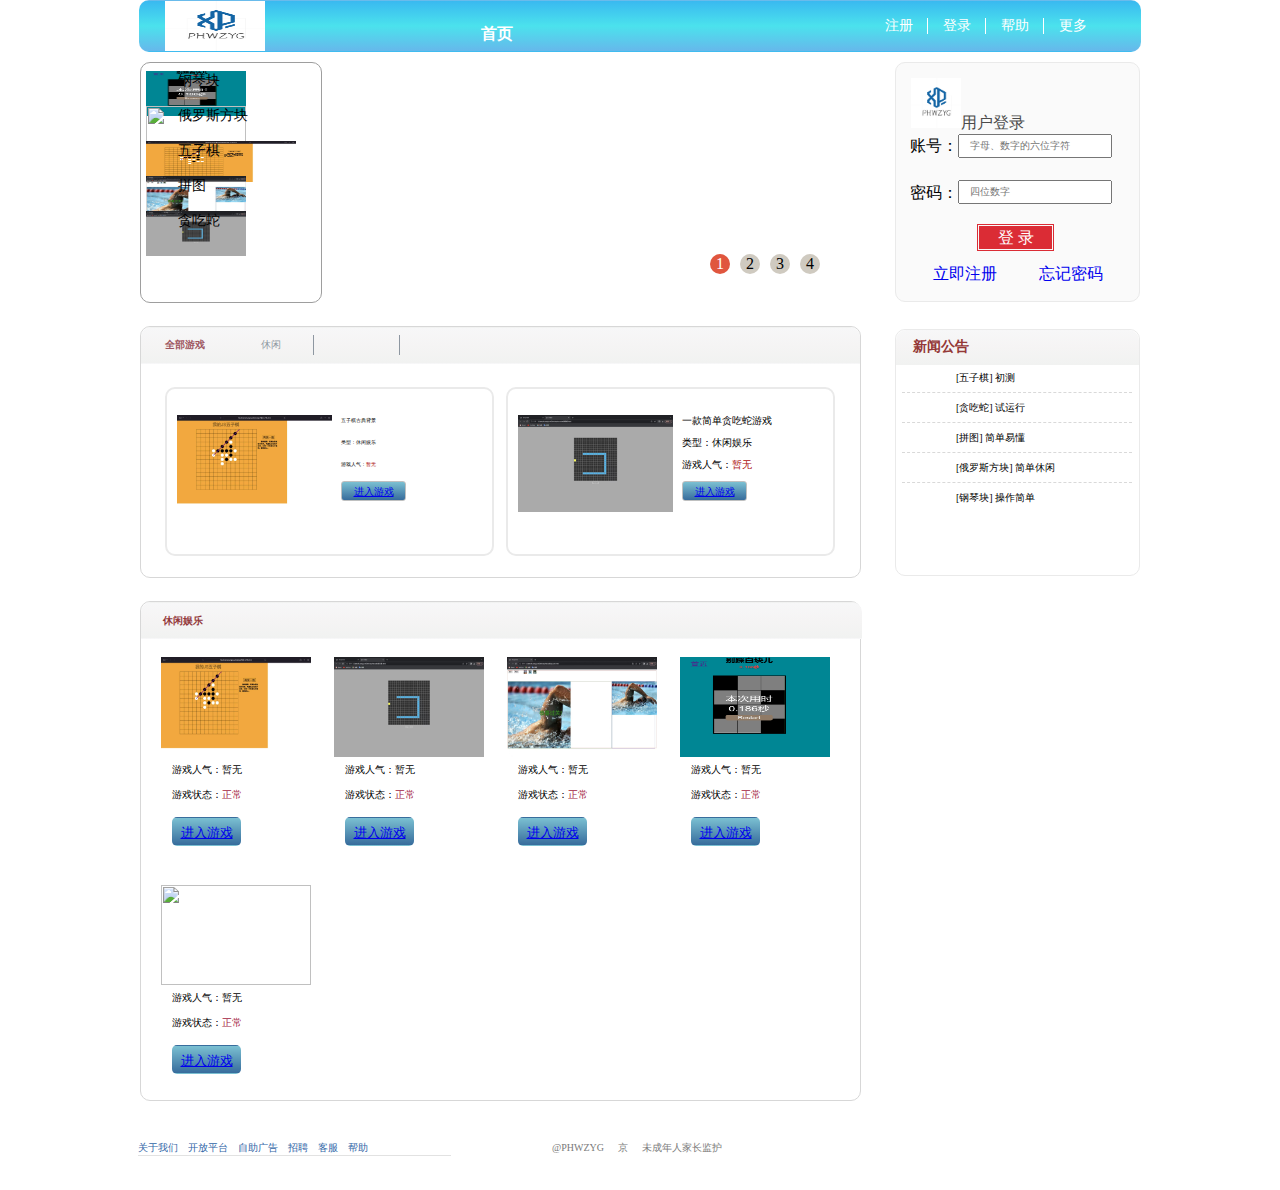
==== index.html @ 8ec3bb45 "原件" ====
<!DOCTYPE html>
<html lang="en">

<head>
    <meta charset="UTF-8">
    <meta name="viewport" content="width=device-width, initial-scale=1.0">
    <title>Document</title>
    <link rel="stylesheet" href="css/ssheji.css">
</head>

<body>
    <!-- 顶部板块 -->
    <header>
        <div class="pho"><img src="images/PHWZYG.jpg" style="width: 100px;height: 50px;"></div>
        <div class="header_text" onclick="refreshPage()">首页</div>
        <script>
            function refreshPage() {
                location.reload();
            }
        </script>
        <div class="header_nav">
            <ul class="navs">
                <li><a href="#">注册</a></li>
                <li>登录</li>
                <li>帮助</li>
                <li class="lastnav">更多</li>
            </ul>
        </div>
    </header>
    <!-- 内容版块 -->
    <article>
        <div class="rightbox">
            <ul class="uls">
                <a href="paino.html">
                    <li class="first">
                        <img src="images/index/paino.jpg" style="width: 100px;height: 45px;" class="icon"><span>钢琴块</span>
                    </li>
                <a href="俄罗斯方块.html">
                    <li>
                        <img src="images/index/eluo.png" style="width: 100px;height: 45px;" class="icon"><span>俄罗斯方块</span>
                    </li>
                </a>
                <a href="wuziqi.html">
                    <li>
                        <img src="images/index/wuziqi.jpg" style="width: 150px;height: 45px;" class="icon"><span>五子棋</span>
                    </li>
                </a>
                <a href="puzzle.html">
                    <li>
                        <img src="images/index/puzzle.jpg" style="width: 100px;height: 45px;" class="icon"><span>拼图</span>
                    </li>
                </a>
                <a href="snack.html">
                    <li>
                        <img src="images/index/snack.jpg" style="width: 100px;height: 45px;" class="icon"><span>贪吃蛇</span>
                    </li>
                </a>
            </ul>
        </div>
        <!-- 中间背景 -->
        <div class="middlebox">
            <div class="middlebg">
                <ul class="pointer">
                    <li class="firstchild">1</li>
                    <li>2</li>
                    <li>3</li>
                    <li>4</li>
                </ul>
            </div>
        </div>

        <!-- 右侧登录图 -->
        <div class="inputs">
            <h4><img src="images/PHWZYG.jpg" style="width: 50px;height: 50px;">用户登录</h4>
            <div class="entry">
                <div class="entryname">
                    账号：
                </div>
                <div class="entrykuang">
                    <input type="text" placeholder="字母、数字的六位字符">
                </div>
            </div>
            <div class="psw">
                <div class="entrypsw">
                    密码：
                </div>
                <div class="pswkuang">
                    <input type="password" placeholder="四位数字">
                </div>
            </div>

            <div class="buttons">
                <div class="buttonbg">
                    登 录
                </div>
            </div>

            <div class="entrybottom">
                <span class="lijizhece"><a href="#">立即注册</a></span>
                <span class="wangjimima"><a href="#">忘记密码</a></span>
            </div>
        </div>

        <!-- 全部游戏界面 -->
        <div class="allgame">
            <div class="gametitle">
                <ul>
                    <li><a href="#">全部游戏</a></li>
                    <li>休闲</li>
                    <li></li>
                    <li></li>
                </ul>
            </div>
        </div>
        <!-- 游戏介绍模块 -->
        <div class="introdution1">
            <img src="images/index/wuziqi.jpg" class="photo1">
            <div class="introdutiontext">
                <p>五子棋古典背景<br>
                    类型：休闲娱乐<br>
                    游戏人气：<span>暂无</span></p>
                <button class="button2"><a href="wuziqi.html">进入游戏</a></button>
            </div>
        </div>
        <div class="introdution2">
            <img src="images/index/snack.jpg">
            <div class="introdution2text">
                <p>
                    一款简单贪吃蛇游戏<br>
                    类型：休闲娱乐<br>
                    游戏人气：<span>暂无</span><br>
                </p>
                <button class="button4"><a href="snack.html">进入游戏</a></button>
            </div>
        </div>
        <!-- 新闻公告 -->
        <div class="news">
            <div class="newstitle">
                <p>新闻公告</p>
                <div class="newstext">
                    <ul>
                        <li><a href="wuziqi.html">[五子棋] 初测</a></li>
                        <li><a href="snack.html">[贪吃蛇] 试运行</a></li>
                        <li><a href="puzzle.html">[拼图] 简单易懂</a></li>
                        <li><a href="俄罗斯方块.html">[俄罗斯方块] 简单休闲</a></li>
                        <li><a href="paino.html">[钢琴块] 操作简单</a></li>
                    </ul>
                </div>
            </div>
        </div>
        <!-- 休闲娱乐板块 -->
        <div class="rollplay">
            <div class="rolltitle">
                <div class="rolltitletext">
                    休闲娱乐
            </div>
            <div class="rollplaymiddle">
                <ul>
                    <li>
                        <!-- 五子棋 -->
                        <div class="rollplaypho">
                            <img src="images/index/wuziqi.jpg">
                        </div>
                        <div class="rollplaytext">
                            <p>
                                游戏人气：暂无<br>
                                游戏状态：<span>正常</span><br>
                                <button class="rollbutton2"><a href="wuziqi.html">进入游戏</a></button>
                            </p>
                        </div>
                    </li>
                    <li>
                        <!-- 贪吃蛇 -->
                        <div class="rollplaypho">
                            <img src="images/index/snack.jpg">
                        </div>
                        <div class="rollplaytext">
                            <p>
                                游戏人气：暂无<br>
                                游戏状态：<span>正常</span><br>
                                <button class="rollbutton2"><a href="snack.html">进入游戏</a></button>
                            </p>
                        </div>
                    </li>
                    <li>
                        <!-- 拼图 -->
                        <div class="rollplaypho">
                            <img src="images/index/puzzle.jpg">
                        </div>
                        <div class="rollplaytext">
                            <p>
                                游戏人气：暂无<br>
                                游戏状态：<span>正常</span><br>
                                <button class="rollbutton2"><a href="puzzle.html">进入游戏</a></button>
                            </p>
                        </div>
                    </li>
                    <li>
                        <!-- 钢琴块 -->
                        <div class="rollplaypho">
                            <img src="images/index/paino.jpg">
                        </div>
                        <div class="rollplaytext">
                            <p>
                                游戏人气：暂无<br>
                                游戏状态：<span>正常</span><br>
                                <button class="rollbutton2"><a href="paino.html">进入游戏</a></button>
                            </p>
                        </div>
                    </li>
                    <li>
                        <!-- 俄罗斯方块 -->
                        <div class="rollplaypho">
                            <img src="images/index/eluo.png">
                        </div>
                        <div class="rollplaytext">
                            <p>
                                游戏人气：暂无<br>
                                游戏状态：<span>正常</span><br>
                                <button class="rollbutton2"><a href="俄罗斯方块.html">进入游戏</a></button>
                            </p>
                        </div>
                    </li>
                </ul>
            </div>
        </div>
        <div class="footers">
            <div class="guanyuwomen">
                <ul>
                    <li>关于我们</li>
                    <li>开放平台</li>
                    <li>自助广告</li>
                    <li>招聘</li>
                    <li>客服</li>
                    <li>帮助</li>
                </ul>
            </div>
            <div class="wangyezhushi">
                <ul>
                    <li>@PHWZYG</li>
                    <li>京</li>
                    <li>未成年人家长监护</li>
                </ul>
            </div>
        </div>
    </article>
</body>

</html>
---- css/ssheji.css ----
* {
    padding: 0;
    margin: 0;
}

li {
    list-style: none;

}

header a {
    text-decoration: none;
    color: #ffffff;
}

a:hover {
    color: blue;
}

/* 头部部分 */
header {
    position: relative;
    width: 1000px;
    height: 50px;
    border: 1px solid rgba(255, 255, 255, 0.03);
    margin: 0 auto;
    background:
        linear-gradient(to bottom, rgb(57, 185, 240), rgb(75, 226, 237), rgb(102, 184, 235));
    border-radius: 10px;
}

/* 头部图片 */
header .pho {
    position: absolute;
    width: 247px;
    height: 45px;
    left: 25px;
    top: 0;
}

/* 头部首页文字 */
header .header_text {
    display: inline-block;
    /* border: 1px solid black; */
    text-align: center;
    line-height: 47px;
    font-weight: 700;
    color: #ffffff;
    width: 121px;
    height: 43px;
    margin-left: 296px;
    margin-top: 9px;
    vertical-align: bottom;
    position: relative;
}

/*首页点击效果 */
header .header_text:hover {
    background-color: #fff;
    color: red;
    font-weight: 400;
}

/* 头部导航栏 */
.header_nav {
    width: 250px;
    height: 18px;
    line-height: 18px;
    float: right;
    margin-top: 17px;
    margin-right: 20px;
}

/* 头部导航栏文字 */
.navs li {
    width: 57px;
    height: 16px;
    float: left;
    /* padding-left: 12px; */
    color: #ffffff;
    font-size: 14px;
    text-align: center;
    line-height: 16px;

}

/* 头部导航栏竖线 */
.navs li {
    border-right: 1px solid #ffffff;
}

/* 最后一个竖线隐藏 */
.header_nav .lastnav {
    border-right: 1px solid transparent;
}

/* 内容板块 */
article {
    position: relative;
    margin-top: 20px;
    /* border: 1px solid black; */
    width: 1000px;
    height: 260px;
    border-radius: 10px;
    margin: 10px auto;
}

/* 左边选框 */
.rightbox {
    width: 180px;
    height: 239px;
    border: 1px solid rgb(158, 158, 158);
    border-radius: 10px;
    /* border: 1px solid red; */
}

article .rightbox ul a {
    color: black;
}

/* 右侧边栏li得设置 */
article .rightbox ul li {
    position: relative;
    width: 180px;
    height: 35px;
    /* border: 1px solid blue; */
    background-image: url("cover.jpg");
    background-repeat: no-repeat;
    background-position: center;
    background-size: cover;
}

article .rightbox ul li:hover {
    background-image: url(cover.jpg);
}

/*第一个和最后一个li的边角设置 */
.first {
    border-top-left-radius: 10px;
    border-top-right-radius: 10px;
}

.last {
    border-bottom-left-radius: 21px;
    border-bottom-right-radius: 21px;
}

/* 小图标设置 */
.icon {
    position: absolute;
    left: 5px;
    top: 8px;
    line-height: 32px;
    font-size: 14px;
}

/* 导航栏文字设置 */
.rightbox .uls li span {
    position: absolute;
    left: 37px;
    font-size: 14px;
    line-height: 35px;
}

/* 中间背景 */

.middlebox {
    position: absolute;
    left: 210px;
    top: 7px;
    width: 510px;
    height: 220px;
    /* border: 1px solid red; */
}

.middlebg {
    width: 100%;
    height: 100%;
    /* 背景图片 */
    background-image: url(cover.jpg);
    background-repeat: no-repeat;
    background-size: cover;
    border-radius: 12px;
}

/* 轮播按钮框 */
.pointer {
    position: absolute;
    bottom: 10px;
    right: 10px;
    width: 150px;
    height: 25px;
    /* border: 1px solid red; */
}

/* 轮播按钮 */
.middlebox .pointer li {
    float: left;
    margin-left: 10px;
    border-radius: 50%;
    background-color: #cfcac0;
    width: 20px;
    height: 20px;
    /* border: 1px solid black; */
    text-align: center;
    line-height: 20px;
}

.middlebox .pointer li:first-of-type {
    color: #fff;
    background-color: #e0563e;
}

/* 轮播按钮点击效果 */
.middlebox .pointer li:hover {
    color: #fff;
    background-color: #c72a19;
}

.inputs {
    position: absolute;
    right: 0px;
    top: 0px;
    width: 243px;
    height: 238px;
    border-radius: 10px;
    border: 1px solid rgb(234, 234, 234);
    background-color: #fafafa;
}

/* 登录标题 */
.inputs h4 {
    position: absolute;
    left: 15px;
    top: 15px;
    font-weight: 400;
    color: #4b4b4b;
}

/* 账号框 */
.inputs .entry {
    position: absolute;
    top: 70px;
    left: 14px;
    width: 200px;
    height: 23px;
    /* border: 1px solid red; */
}

.inputs .entry .entryname {
    width: 50px;
    height: 25px;
    line-height: 25px;
    font-size: 16px;
    /* border: 1px solid blue; */
}

.inputs .entry .entrykuang input {
    position: absolute;
    right: -2px;
    top: 1px;
    width: 150px;
    height: 20px;
    /* border: 1px solid black; */
    font-size: 10px;
    color: rgb(143, 143, 143);
    line-height: 20px;
    text-indent: 1em;
}

.psw {
    position: absolute;
    left: 14px;
    top: 117px;
    width: 200px;
    height: 23px;
    /* border: 1px solid red; */
}

.entrypsw {
    width: 50px;
    height: 25px;
    line-height: 25px;
    font-size: 16px;
}

.pswkuang input {
    position: absolute;
    right: -2px;
    top: 0px;
    width: 150px;
    height: 20px;
    /* border: 1px solid black; */
    font-size: 10px;
    color: rgb(143, 143, 143);
    line-height: 20px;
    text-indent: 1em;
}

.buttons {
    position: absolute;
    right: 85px;
    bottom: 50px;
    width: 75px;
    height: 25px;
    border: 1px solid #db2c35;

}

.buttonbg {
    width: 73px;
    height: 23px;
    background-color: #db2c35;
    margin: 1px 1px;
    color: #fff;
    text-align: center;
    line-height: 23px;
}

.entrybottom {
    position: absolute;
    left: 37px;
    bottom: 12px;
    width: 170px;
    height: 25px;
    /* border: 1px solid red; */
}

.entrybottom .lijizhuce {
    float: left;
    width: 64px;
    height: 25px;
    color: #65768a;
    /* border: 1px solid blue; */
}

.inputs a {
    text-decoration: none;
}

.entrybottom .wangjimima {
    float: right;
    width: 64px;
    height: 25px;
    /* border: 1px solid blue; */
}

/* 全部游戏界面 */
.allgame {
    position: relative;
    width: 719px;
    height: 250px;
    border: 1px solid rgb(215, 215, 215);
    margin-top: 23px;
    border-radius: 10px;
}

/* 游戏板块标题背景 */
.gametitle {
    width: 717px;
    height: 35px;
    border: 1px solid transparent;
    margin-top: 0px;
    border-top-left-radius: 10px;
    border-top-right-radius: 10px;
    background:
        linear-gradient(to bottom, rgb(247, 247, 248), rgb(245, 244, 244), rgb(241, 242, 241));
}

/* 游戏板块li制作 */
.allgame .gametitle ul {
    width: 350px;
    height: 20px;
    /* border: 1px solid black; */
    margin-top: 7px;
}

/*全部游戏板块 li制作 */
.allgame .gametitle ul li {
    float: left;
    width: 85px;
    height: 20px;
    border-right: 1px solid rgb(142, 151, 161);
    font-size: 10px;
    color: rgb(142, 151, 161);
    text-align: center;
    line-height: 20px;
}

/*游戏板块第一个li设置 */
article .allgame .gametitle ul li:first-child {
    color: red;
    font-weight: 700;
    border-right: 1px solid transparent;
}

/*游戏板块第一个li设置 */
article .allgame .gametitle ul li a {
    text-decoration: none;
    color: rgb(157, 86, 96);
}

/*游戏板块第一个li设置 */
article .allgame .gametitle ul li a:hover {
    background-color: skyblue;
}

/*游戏板块最后一个li设置 */
article .allgame .gametitle ul li:last-child {
    border-right: 1px solid transparent;
}

/* 游戏介绍模块 */
.introdution1 {
    width: 325px;
    height: 165px;
    border: 2px solid rgb(234, 234, 234);
    border-radius: 10px;
    position: absolute;
    left: 25px;
    top: 325px;
}

.introdution2 {
    width: 325px;
    height: 165px;
    border: 2px solid rgb(234, 234, 234);
    border-radius: 10px;
    position: absolute;
    right: 305px;
    top: 325px;
}

/* 游戏模块图片 */
.introdution1 img {
    width: 155px;
    margin-left: 10px;
    margin-top: 26px;
    transition: all 1s;
}

/* 图片过渡动画 */
.introdution1:hover img {
    transform: translateX(-10px);
}

/* 游戏模块文字 */
.introdution1 .introdutiontext {
    position: absolute;
    top: 21px;
    right: 1px;
    width: 150px;
    height: 90px;
    /* border: 1px red solid; */

}

.introdution1 .introdutiontext p {
    font-size: 5px;
    line-height: 22px;
    font-weight: 700px;
}

.introdution1 .introdutiontext p span {
    color: rgb(172, 13, 13);
}

/* .introdution1 .introdutiontext .button1 {
    width: 48px;
    height: 20px;
    margin-top: 5px;
    background-color: rgb(255, 255, 255);
    border: 1px solid rgb(191, 192, 192);
    border-radius: 3px;
    color: rgb(82, 80, 79);
    font-size: 10px;
    line-height: 19px;
    text-align: center;
} */

.introdution1 .introdutiontext .button2 {
    width: 65px;
    height: 20px;
    margin-top: 5px;
    background:
        linear-gradient(to bottom, rgb(123, 192, 210), rgb(55, 108, 156));
    border: 1px solid rgb(191, 192, 192);
    border-radius: 3px;
    color: #fff;
    font-size: 10px;
    line-height: 19px;
    text-align: center;
}

/* 游戏模块图片 */
.introdution2 img {
    width: 155px;
    margin-left: 10px;
    margin-top: 26px;
    transition: all .5s;
}

/* 图片过渡动画 */
.introdution2 img:hover {
    transform: translateX(-10px);
}

.introdution1 .photo1 {
    width: 155px;
    margin-left: 10px;
    margin-top: 26px;
    transition: all .5s;
}

.introdution1:hover .photo1 {
    transform: translateX(-10px);
}

/* 游戏模块文字 */
.introdution2 .introdution2text {
    position: absolute;
    top: 21px;
    right: 1px;
    width: 150px;
    height: 90px;
    /* border: 1px red solid; */
}

.introdution2 .introdution2text p {
    font-size: 10px;
    line-height: 22px;
    font-weight: 700px;
}

.introdution2 .introdution2text p span {
    color: rgb(172, 13, 13);
}

/* .introdution2 .introdution2text .button3 {
    width: 48px;
    height: 20px;
    margin-top: 5px;
    background-color: rgb(255, 255, 255);
    border: 1px solid rgb(191, 192, 192);
    border-radius: 3px;
    color: rgb(82, 80, 79);
    font-size: 10px;
    line-height: 19px;
    text-align: center;
} */

.introdution2 .introdution2text .button4 {
    width: 65px;
    height: 20px;
    margin-top: 5px;
    background:
        linear-gradient(to bottom, rgb(123, 192, 210), rgb(55, 108, 156));
    border: 1px solid rgb(191, 192, 192);
    border-radius: 3px;
    color: #fff;
    font-size: 10px;
    line-height: 19px;
    text-align: center;
}

/* 新闻公告 */
.news {
    position: absolute;
    top: 267px;
    right: 0px;
    width: 243px;
    height: 245px;
    border: 1px solid rgb(234, 234, 234);
    border-radius: 10px;
}

.news .newstitle {
    width: 100%;
    height: 35px;
    background:
        linear-gradient(to bottom, rgb(247, 247, 248), rgb(245, 244, 244), rgb(241, 242, 241));
    border-top-left-radius: 10px;
    border-top-right-radius: 10px;

}

.news .newstitle p {
    display: inline-block;
    margin-left: 10px;
    color: rgb(148, 56, 55);
    font-weight: 700;
    font-size: 14px;
    width: 70px;
    height: 33px;
    text-align: center;
    line-height: 33px;
    /* border: 1px solid red; */
}

.news .newstext {
    width: 243px;
    height: 210px;
    /* border: 1px solid red; */
}

.news .newstext ul li {
    margin-left: 6px;
    width: 230px;
    height: 29.1px;
    border-bottom: 1px dashed rgb(217, 217, 217);
    /* 背景 */
    background-image: url(cover.jpg);
    background-repeat: no-repeat;
    background-position: 12px 12px;
    font-size: 10px;
    text-indent: 54px;
    line-height: 29.1px;
    transition: all .3s;
}

.news .newstext ul li a {
    text-decoration: none;
    color: rgb(0, 0, 0);
}

.news .newstext ul li:hover {
    transform: scale(1.1, 1.1);
}

article .news .newstext ul li:last-child {
    border-bottom: 1px dashed transparent;
}

/* 角色扮演板块 */

.rollplay {
    width: 719px;
    height: 498px;
    border: 1px solid rgb(215, 215, 215);
    margin-top: 23px;
    border-radius: 10px;
}

.rolltitle {
    width: 100%;
    height: 35px;
    border: 1px solid transparent;
    margin-top: 0px;
    border-top-left-radius: 10px;
    border-top-right-radius: 10px;
    background:
        linear-gradient(to bottom, rgb(247, 247, 248), rgb(245, 244, 244), rgb(241, 242, 241));
}

.rolltitletext {
    width: 70px;
    height: 35px;
    /* border: 1px solid blue; */
    text-align: center;
    line-height: 35px;
    color: rgb(146, 55, 57);
    font-size: 10px;
    font-weight: 700;
    text-indent: 11px;
}

/* .rollplaymiddle {
    height: 387px;
    width: 100%;
    border: 1px solid red;
} */
.rollplaymiddle ul li {
    display: inline-block;
    width: 150px;
    height: 205px;
    /* border: 1px solid red; */
    margin-left: 19px;
    margin-top: 19px;
}

/* 角色扮演 图片 */
.rollplaymiddle .rollplaypho {
    float: left;
    width: 150px;
    height: 100px;
    /* border: 1px solid red; */
}

/* 角色扮演图片设置 */
.rollplaymiddle .rollplaypho img {
    width: 150px;
    height: 100px;
    transition: all .5s;
}

/* 角色扮演图片过渡 */
.rollplaymiddle .rollplaypho:hover img {
    transform: translateX(-10px);
}

/* 角色扮演文字版块 */
.rollplaymiddle .rollplaytext {
    float: left;
    width: 126px;
    height: 102px;
    /* border: 1px solid blue; */
    margin-left: 11px;
}

/* 角色扮演文字区域 */
.rollplaymiddle .rollplaytext p {
    color: black;
    font-size: 10px;
    font-weight: 530;
    line-height: 25px;
}

/* 角色扮演文字加色 */
.rollplaymiddle .rollplaytext p span {
    color: rgb(163, 35, 65);
    font-weight: 550;
}

/* 角色扮演按钮
.rollplaymiddle .rollplaytext p .rollbutton1 {
    width: 40px;
    height: 30px;
    line-height: 27px;
    text-align: center;
    border: 2px solid rgb(220, 222, 225);
    background-color: rgb(255, 255, 255);
    border-radius: 5px;
    margin-top: 10px;
} */

/* 角色扮演按钮 */
.rollplaymiddle .rollplaytext p .rollbutton2 {
    width: 69px;
    height: 29px;
    line-height: 29px;
    text-align: center;
    background:
        linear-gradient(to bottom, rgb(123, 192, 210), rgb(55, 108, 156));
    border: 1px solid transparent;
    border-radius: 5px;
    margin-top: 10px;
    color: #fff;
}

/* 左侧微博板块 */
.weibo {
    position: absolute;
    top: 570px;
    right: 0px;
    width: 243px;
    height: 155px;
    /* border: 1px solid red; */
}

/* 腾讯微博 */
.tengxunweibo {
    width: 243px;
    height: 65px;
    /* border: 1px solid red; */
}

.tengxunweibo img {
    width: 243px;
    height: 65px;
}

/* 新浪微博 */
.xinlangweibo {
    margin-top: 20px;
    width: 243px;
    height: 65px;
    /* border: 1px solid red; */
}

.xinlangweibo img {
    width: 243px;
    height: 65px;
}

/* 游戏视频板块 */
.gamevideo {
    position: absolute;
    top: 755px;
    right: 0px;
    width: 243px;
    height: 275px;
    border-radius: 10px;
    border: 1.3px solid rgb(214, 214, 214);
}

/* 游戏视频标题 */
.gamevideo .gamevideotitle {
    height: 35px;
    width: 243px;
    background-color: rgb(245, 244, 244);
    border-top-left-radius: 10px;
    border-top-right-radius: 10px;
    /* border: 1px solid red; */
}

/* 游戏视频标题文字 */
.gamevideo .gamevideotitle p {
    width: 71px;
    height: 35px;
    /* border: 1px solid blue; */
    text-align: center;
    line-height: 35px;
    color: rgb(146, 55, 57);
    font-size: 15px;
    font-weight: 700;
    text-indent: 11px;
}

/* 游戏视频上小框 */
.gamevideo1 {
    width: 235px;
    height: 120px;
    margin-left: 4px;
    border-bottom: 1px dashed rgb(204, 203, 203);
}

/* 游戏视频图片 */
.gamevideo .gamevideopho {
    left: 9px;
    top: 43px;
    position: absolute;
    width: 120px;
    height: 100px;
    /* border: 1px solid red; */
}

/* 游戏视频图片 */
.gamevideo .gamevideopho img {
    width: 120px;
    height: 100px;
    display: block;
    transition: all .1s;
}

.gamevideo .gamevideopho:hover img {
    transform: scale(1.1, 1.1);
}

.gamevideo .gamevideopho:hover .blackbg {

    display: block;
}

.gamevideo .gamevideopho .gamevideotext {
    position: absolute;
    top: 0px;
    left: 126px;
    width: 107px;
    height: 100px;
    /* border: 1px solid red; */
}

.gamevideo .gamevideopho .gamevideotext p {
    font-size: 10px;
    line-height: 28px;
    color: rgb(68, 126, 167);
}

.gamevideo .gamevideopho .gamevideotext a {
    text-decoration: none;
}

.gamevideo1 .gamevideopho .blackbg {
    position: absolute;
    top: -8px;
    left: -8px;
    width: 135px;
    height: 118px;
    background-color: rgba(0, 0, 0, 0.5);
    display: none;
}

.gamevideo2 {
    width: 235px;
    height: 115px;
    margin-left: 4px;
    /* border: 1px solid red; */
}

/* 游戏视频图片 */
.gamevideo .gamevideopho1 {
    left: 8px;
    top: 166px;
    position: absolute;
    width: 120px;
    height: 100px;
    /* border: 1px solid red; */
}

.gamevideo .gamevideopho1 img {
    width: 120px;
    height: 100px;
}

.gamevideo .gamevideopho1 .gamevideotext1 {
    position: absolute;
    top: 0px;
    left: 126px;
    width: 107px;
    height: 100px;
    /* border: 1px solid red; */
}

.gamevideo .gamevideopho1 .gamevideotext1 p {
    font-size: 10px;
    line-height: 28px;
    color: rgb(68, 126, 167);
}

.gamevideo .gamevideopho1 .gamevideotext1 a {
    text-decoration: none;
}

/* 页脚 */
.footers {
    width: 1003px;
    height: 90px;
    /* border: 1px solid red; */
    position: absolute;
    top: 1038px;
    left: -1px;
}

.footers .guanyuwomen {
    width: 313px;
    height: 35px;
    /* border: 1px solid blue; */
    border-bottom: 1px solid rgb(226, 226, 226);
    font-size: 10px;
    color: rgb(49, 102, 167);
    line-height: 55px;
    position: absolute;
    top: 20px;
    left: -1px;
}


.footers .guanyuwomen ul li {
    float: left;
    padding-left: 10px;
}

.footers .guanyuwomen ul li:first-child {
    padding-left: 0px;
}

.footers .wangyezhushi {
    width: 605px;
    height: 35px;
    /* border: 1px solid red; */
    position: absolute;
    top: 20px;
    right: -1px;
    line-height: 55px;
    font-size: 10px;
    color: rgb(122, 122, 122);
}

.footers .wangyezhushi li {
    float: left;
    padding-left: 14px;
}
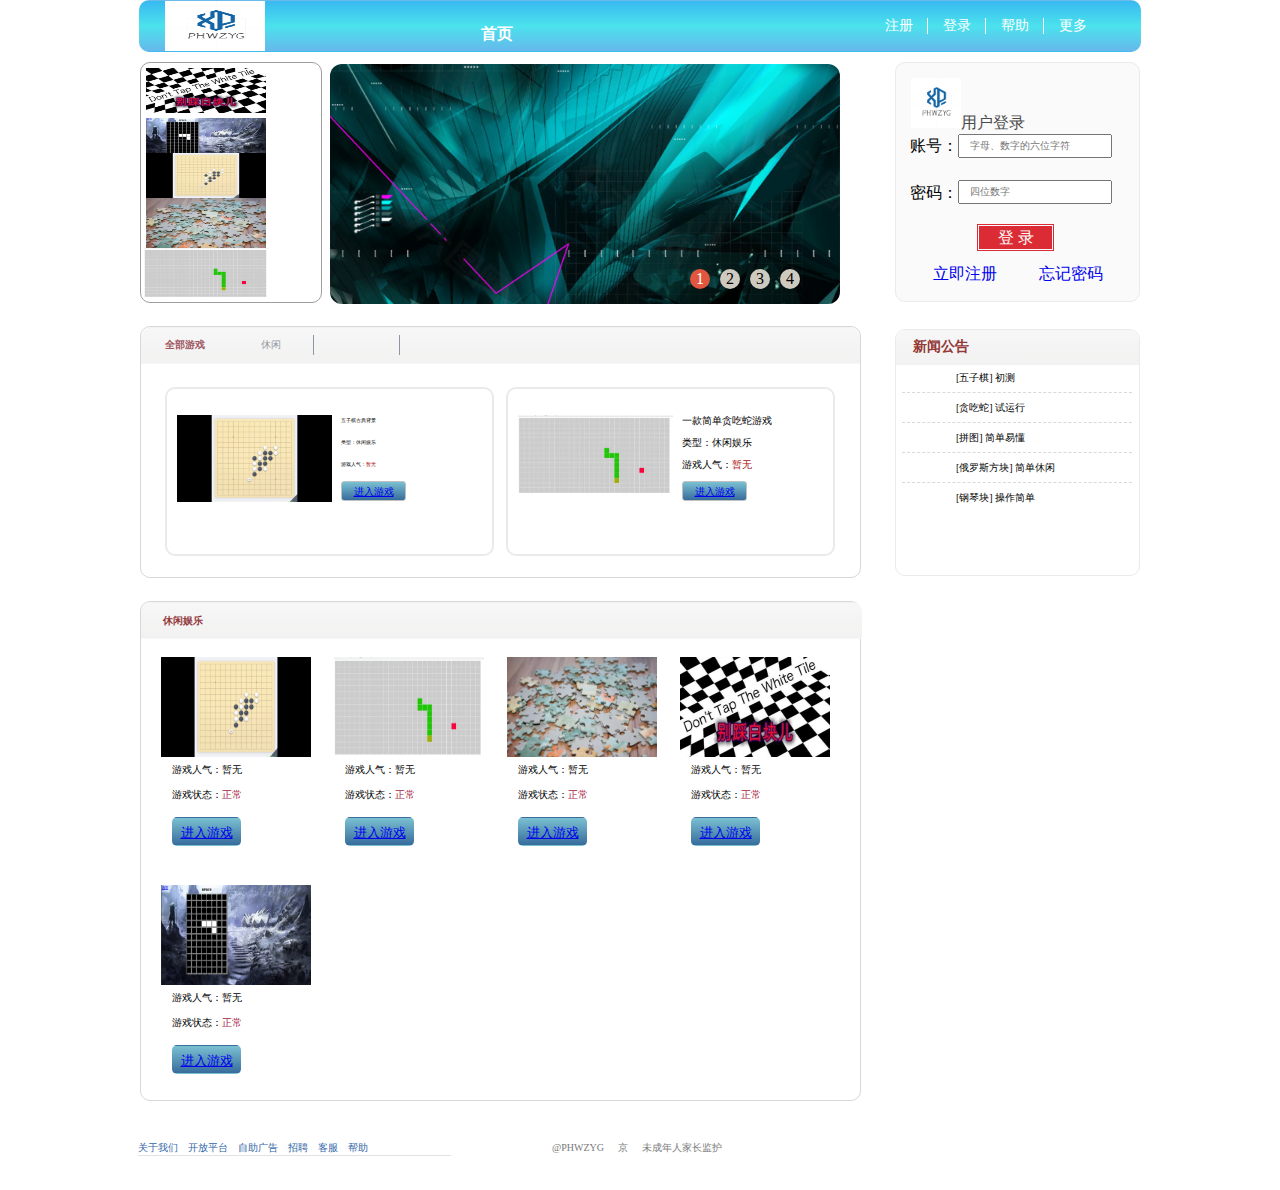
==== commit ddad66d4: "Update index.html" ====
--- a/index.html
+++ b/index.html
@@ -33,33 +33,34 @@
             <ul class="uls">
                 <a href="paino.html">
                     <li class="first">
-                        <img src="images/index/paino.jpg" style="width: 100px;height: 45px;" class="icon"><span>钢琴块</span>
+                        <img src="images/index/bg-piano.png" style="left: 5px;top:5px;width: 120px;height: 45px;" class="icon">
                     </li>
                 <a href="俄罗斯方块.html">
                     <li>
-                        <img src="images/index/eluo.png" style="width: 100px;height: 45px;" class="icon"><span>俄罗斯方块</span>
+                        <img src="images/index/bg-tr.png" style=" left: 5px;top:20px;width: 120px;height: 45px;" class="icon">
                     </li>
                 </a>
                 <a href="wuziqi.html">
                     <li>
-                        <img src="images/index/wuziqi.jpg" style="width: 150px;height: 45px;" class="icon"><span>五子棋</span>
+                        <img src="images/index/bg-wuziqi.png" style="left: 5px;top:20px;width: 120px;height: 45px;" class="icon">
                     </li>
                 </a>
                 <a href="puzzle.html">
                     <li>
-                        <img src="images/index/puzzle.jpg" style="width: 100px;height: 45px;" class="icon"><span>拼图</span>
+                        <img src="images/index/bgpintu.png" style="left: 5px;top:30px;width: 120px;height: 50px;" class="icon">
                     </li>
                 </a>
                 <a href="snack.html">
                     <li>
-                        <img src="images/index/snack.jpg" style="width: 100px;height: 45px;" class="icon"><span>贪吃蛇</span>
+                        <img src="images/index/bg.snake.png" style="left: 3px;top:45px;width: 125px;height: 50px;" class="icon">
                     </li>
                 </a>
             </ul>
         </div>
         <!-- 中间背景 -->
         <div class="middlebox">
-            <div class="middlebg">
+            
+            <div class="middlebg" style=" position: absolute; left: -20px;top: -5px; width: 510px; height: 240px;background-image: url('images/cover.jpg');">
                 <ul class="pointer">
                     <li class="firstchild">1</li>
                     <li>2</li>
@@ -114,7 +115,7 @@
         </div>
         <!-- 游戏介绍模块 -->
         <div class="introdution1">
-            <img src="images/index/wuziqi.jpg" class="photo1">
+            <img src="images/index/bg-wuziqi.png" class="photo1">
             <div class="introdutiontext">
                 <p>五子棋古典背景<br>
                     类型：休闲娱乐<br>
@@ -123,7 +124,7 @@
             </div>
         </div>
         <div class="introdution2">
-            <img src="images/index/snack.jpg">
+            <img src="images/index/bg.snake.png">
             <div class="introdution2text">
                 <p>
                     一款简单贪吃蛇游戏<br>
@@ -159,7 +160,7 @@
                     <li>
                         <!-- 五子棋 -->
                         <div class="rollplaypho">
-                            <img src="images/index/wuziqi.jpg">
+                            <img src="images/index/bg-wuziqi.png">
                         </div>
                         <div class="rollplaytext">
                             <p>
@@ -172,7 +173,7 @@
                     <li>
                         <!-- 贪吃蛇 -->
                         <div class="rollplaypho">
-                            <img src="images/index/snack.jpg">
+                            <img src="images/index/bg.snake.png">
                         </div>
                         <div class="rollplaytext">
                             <p>
@@ -185,7 +186,7 @@
                     <li>
                         <!-- 拼图 -->
                         <div class="rollplaypho">
-                            <img src="images/index/puzzle.jpg">
+                            <img src="images/index/bgpintu.png">
                         </div>
                         <div class="rollplaytext">
                             <p>
@@ -198,7 +199,7 @@
                     <li>
                         <!-- 钢琴块 -->
                         <div class="rollplaypho">
-                            <img src="images/index/paino.jpg">
+                            <img src="images/index/bg-piano.png">
                         </div>
                         <div class="rollplaytext">
                             <p>
@@ -211,7 +212,7 @@
                     <li>
                         <!-- 俄罗斯方块 -->
                         <div class="rollplaypho">
-                            <img src="images/index/eluo.png">
+                            <img src="images/index/bg-tr.png">
                         </div>
                         <div class="rollplaytext">
                             <p>
